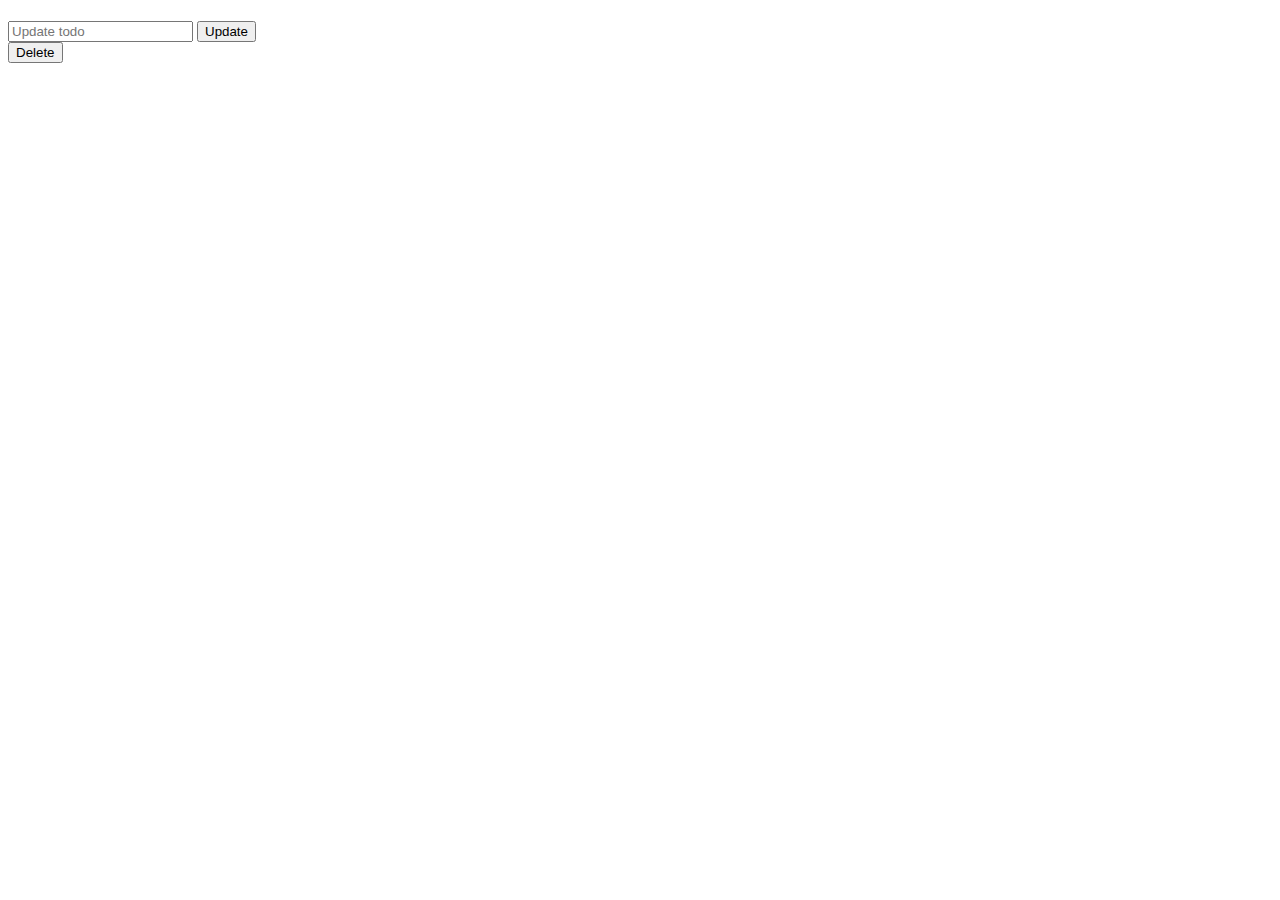
==== src/main/resources/templates/getTodo.html @ cf06c60a "Parprogrammering med Ludde. Byggde @Controller och templates" ====
<!DOCTYPE html>
<html lang="en" xmlns:th="http://www.thymeleaf.org">
<head>
    <meta charset="UTF-8">
    <title>Todo</title>
</head>
<body>

    <h1 th:text="${todo.body}"></h1>

    <form th:action="@{/todo/update/{id}(id=${todo.id})}" th:object="${todo}" th:method="put">
        <input type="text" th:field="*{body}" name="todo" placeholder="Update todo" />
        <input type="submit" value="Update" />
    </form>

    <form action="#" th:action="@{/todo/delete/{id}(id=${todo.id})}" th:method="delete">
        <input type="submit" value="Delete"/>
    </form>
</body>
</html>
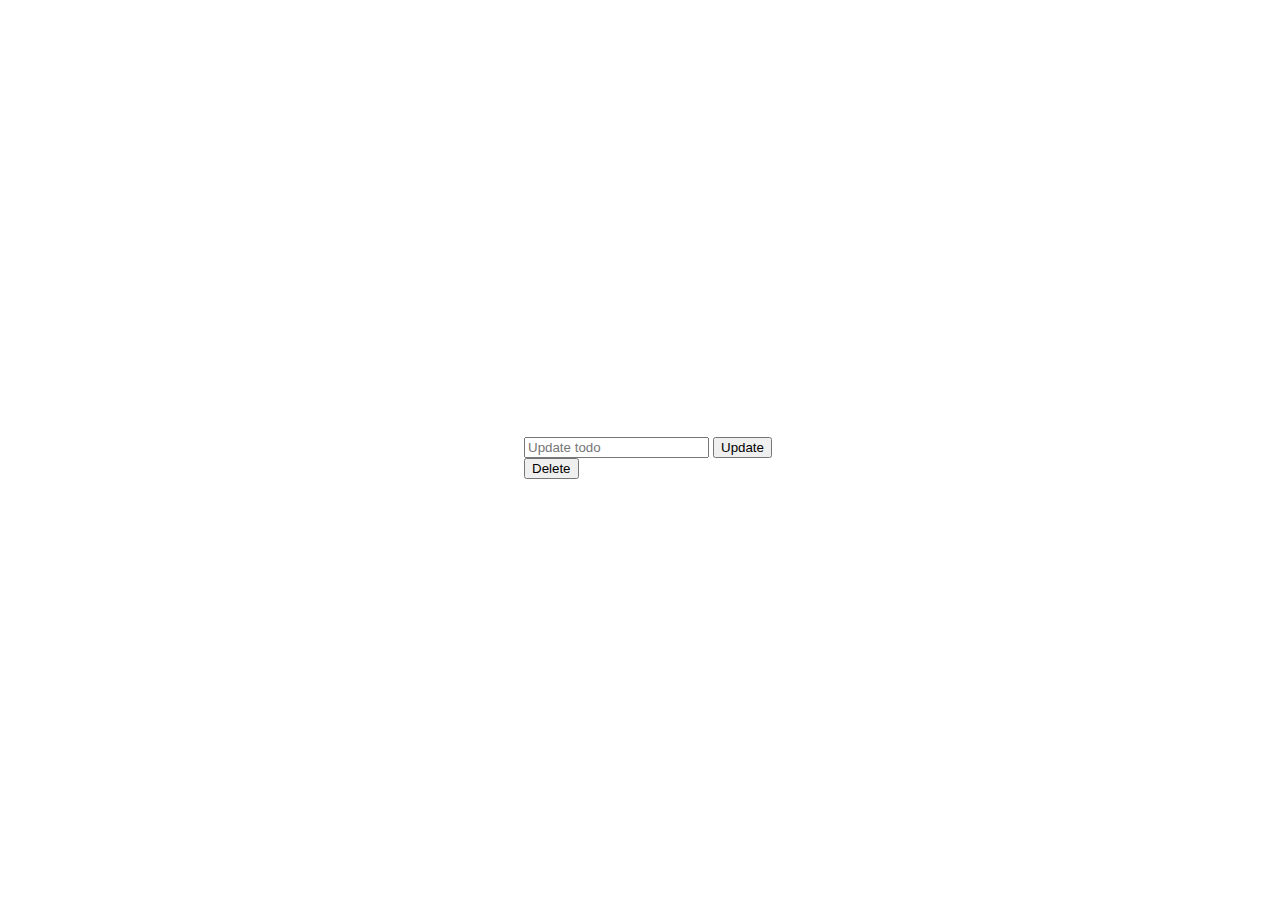
==== commit 9c1f0b3f: "Parprogrammering med Fabianos, styling och diverse redirections och allt annat skoj" ====
--- a/src/main/resources/templates/getTodo.html
+++ b/src/main/resources/templates/getTodo.html
@@ -3,18 +3,24 @@
 <head>
     <meta charset="UTF-8">
     <title>Todo</title>
+    <link href="https://cdn.jsdelivr.net/npm/bootstrap@5.1.3/dist/css/bootstrap.min.css" rel="stylesheet" integrity="sha384-1BmE4kWBq78iYhFldvKuhfTAU6auU8tT94WrHftjDbrCEXSU1oBoqyl2QvZ6jIW3" crossorigin="anonymous">
+    <link rel="stylesheet"  th:href="@{/styles.css}">
 </head>
 <body>
 
-    <h1 th:text="${todo.body}"></h1>
+<div style=" display:flex; height: 100vh; width: 100vw; align-items: center; justify-content: center">
+<div class="container">
 
-    <form th:action="@{/todo/update/{id}(id=${todo.id})}" th:object="${todo}" th:method="put">
+<form th:action="@{/todo/update/{id}(id=${todo.id})}" th:object="${todo}" th:method="put">
         <input type="text" th:field="*{body}" name="todo" placeholder="Update todo" />
         <input type="submit" value="Update" />
     </form>
 
+
     <form action="#" th:action="@{/todo/delete/{id}(id=${todo.id})}" th:method="delete">
         <input type="submit" value="Delete"/>
     </form>
+</div>
+</div>
 </body>
 </html>